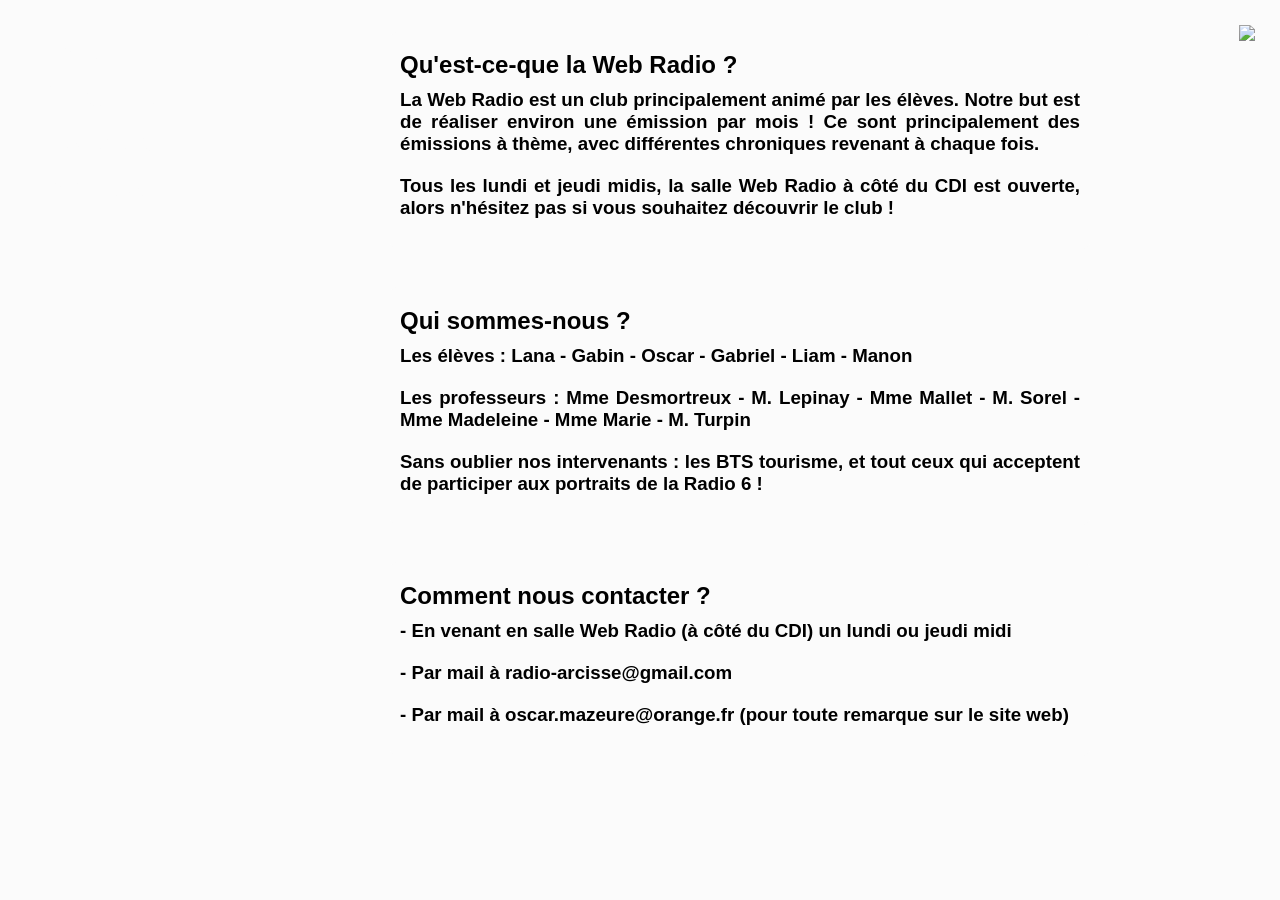
==== a-propos.html @ 9557406a "Upload automatique" ====
<!DOCTYPE html>

<html>
<head>
<title>Radio 6 - À propos</title>
<link href="styles.css" rel="stylesheet"/>
<link href="Images/Logo icone.svg" rel="icon" sizes="48x48" type="image/svg"/>
<meta content="width=device-width, initial-scale=1.0" name="viewport"/>
</head>
<body id="Body">
<div class="div-nav" id="Div-nav">
<div class="div-menu">
<a href="index.html"><h2>Accueil</h2></a>
</div>
<div class="div-menu">
<a href="émissions.html"><h2>Émissions</h2></a>
</div>
<div class="div-menu">
<a href="podcasts.html"><h2>Podcasts</h2></a>
</div>
<div class="div-menu">
<h2 class="fleche-menu">▶</h2>
<a href="a-propos.html"><h2>À propos</h2></a>
</div>
</div>
<div class="div-nav-téléphone" id="Div-nav-téléphone">
<div class="div-menu-téléphone" id="Div-menu-téléphone#">
<a href="#"><h2 class="contenu-menu-téléphone"></h2></a>
</div>
<div class="div-menu-téléphone" id="Div-menu-téléphone1">
<a href="index.html"><h2 class="contenu-menu-téléphone">Accueil</h2></a>
</div>
<div class="div-menu-téléphone" id="Div-menu-téléphone2">
<a href="émissions.html"><h2 class="contenu-menu-téléphone">Émissions</h2></a>
</div>
<div class="div-menu-téléphone" id="Div-menu-téléphone3">
<a href="podcasts.html"><h2 class="contenu-menu-téléphone">Podcasts</h2></a>
</div>
<div class="div-menu-téléphone" id="Div-menu-téléphone3">
<a href="a-propos.html"><h2 class="contenu-menu-téléphone">À propos</h2></a>
</div>
</div>
<div class="div-bouton-nav-téléphone" id="Bouton-nav-téléphone">
<img alt="" height="50px" id="Image-bouton-nav-téléphone" src="Images/Ouvrir menu.svg"/>
</div>
<img class="bouton-thème" height="42px" id="Bouton-thème" src="Images/Thème clair.png"/>
<div class="conteneur" id="Conteneur">
<img alt="" class="logo-header" id="Logo-header" src="Images/Logo header.png" width="425px"/>


<div class="div-accueil-background">
<div class="div-accueil"><h2 class="titre-accueil">Qu'est-ce-que la Web Radio ?</h2><h3 class="contenu-accueil">La Web Radio est un club principalement animé par les élèves. Notre but est de réaliser environ une émission par mois ! Ce sont principalement des émissions à thème, avec différentes chroniques revenant à chaque fois.</h3><h3 class="contenu-accueil">Tous les lundi et jeudi midis, la salle Web Radio à côté du CDI est ouverte, alors n'hésitez pas si vous souhaitez découvrir le club !</h3></div>
</div><div class="div-accueil-background">
<div class="div-accueil"><h2 class="titre-accueil">Qui sommes-nous ?</h2><h3 class="contenu-accueil">Les élèves : Lana - Gabin - Oscar - Gabriel - Liam - Manon</h3><h3 class="contenu-accueil">Les professeurs : Mme Desmortreux - M. Lepinay - Mme Mallet - M. Sorel - Mme Madeleine - Mme Marie - M. Turpin</h3><h3 class="contenu-accueil">Sans oublier nos intervenants : les BTS tourisme, et tout ceux qui acceptent de participer aux portraits de la Radio 6 !</h3></div>
</div><div class="div-accueil-background">
<div class="div-accueil"><h2 class="titre-accueil">Comment nous contacter ?</h2><h3 class="contenu-accueil">- En venant en salle Web Radio (à côté du CDI) un lundi ou jeudi midi</h3><h3 class="contenu-accueil">- Par mail à radio-arcisse@gmail.com</h3><h3 class="contenu-accueil">- Par mail à oscar.mazeure@orange.fr (pour toute remarque sur le site web)</h3></div>
</div>
<div class="div-images-accueil-ensemble">
<div class="div-images-accueil">
<img alt="" class="images-accueil" height="225px" src="Images/black.jpg"/>
<img alt="" class="images-accueil" height="225px" src="Images/black.jpg"/>
<img alt="" class="images-accueil" height="225px" src="Images/black.jpg"/>
</div>
</div>
<br/>
<br/>
</div>
<script src="script-accueil.js"></script>
</body>
</html>
---- styles.css ----
/* 
Light theme :
  main color = #fbfbfb
  secondary color = black
  third color = #595959

Dark theme :
  main color = #363636
  secondary color = #fbfbfb
*/

:root{

  --main-color: #fbfbfb;
  --secondary-color: black;
  --third-color: #595959;

}

.bouton-thème{

  display: block;
  position: absolute;
  top: 25px;
  right: 25px;

}

body {

  background-color: var(--main-color);
  transition: 200ms;

}

.div-nav {
    position: fixed;
    left: 0;
    top: 0;
    height: 100%;
    width: 200px;
    padding-top: 10px;
    background-image: url("Images/Arrière-plan.svg");
    background-size: contain;
    background-repeat: no-repeat;
    background-position: left center;
    background-attachment: fixed;
    display: block;
    z-index: 100000000;

    -webkit-touch-callout: none; /* Safari */
    -webkit-user-select: none; /* Safari */
    -khtml-user-select: none; /* Konqueror */
    -moz-user-select: none; /* Firefox */
    -ms-user-select: none; /* IE 10+ */
    user-select: none;

  }

  .image-nav{

    background-color: #fbfbfb;
    border-radius: 30%;
    position: absolute;
    bottom: 40px;
    left: 50%;
    transform: translate(-30px, 0px);

  }
  
  .div-texte-nav{

    width: 150px;
    position: absolute;
    bottom: 115px;
    left: 50%;
    transform: translate(-75px, 0px);
    display: flex;
    align-items: center;
    justify-content: center;
    text-align: center;

  }

  .texte-nav{

    display: block;
    margin: 0 auto;
    font-family: 'Trebuchet MS', 'Lucida Sans Unicode', 'Lucida Grande', 'Lucida Sans', Arial, sans-serif;
    color: #fbfbfb;

  }

  .div-nav-téléphone{

    display: none;
    background-color: none;

  }

  .div-bouton-nav-téléphone {

    display: none;

  }

  .conteneur {
    width: 100% - 200px;
    margin-left: 200px;
    align-items: center;
    background-color: var(--main-color);
    display: block;
    transition: 200ms;

  }

  .logo-header {

    margin: 0 auto;
    display: flex;
    margin-bottom: 10px;
    width: 425px;

  }

  #logo-header-podcast {

    transform: translate(-7px, 0px);

  }

  .div-menu {
    width: 200px;
    height: 45px;
    text-align: center; 
    align-items: center;
    font-family: 'Trebuchet MS', 'Lucida Sans Unicode', 'Lucida Grande', 'Lucida Sans', Arial, sans-serif;
    margin-bottom: -20px;
    line-height: 45px;
    text-align: center;

  }

  .div-menu:hover {
    background-color: #0000003d;

  }

  .fleche-menu {

    position: absolute;
    transform: translate(23px, -19px);
    color: #fbfbfb;

  }

  a {
    text-decoration: none;
    color:  #fbfbfb;

  }

  #Description-prochaine-émission a {

    color: var(--secondary-color);
    text-decoration: underline;
    overflow-wrap: break-word;
    word-wrap: break-word;

  }

  .div-émission-background {

    background-color: var(--secondary-color);
    height: 163px;
    width: 503px;
    margin: 0 auto;
    border-radius: 10px;
    display: flex;
    padding: 2px;
    padding-bottom: 3px;
    margin-top: 20px;
    margin-bottom: 30px ;

  }

  .div-émission-background:hover {

    background-image: url("Images/Arrière-plan.svg");
    background-size:cover;
    background-repeat: no-repeat;
    background-position: center;
    background-attachment: fixed;
    height: 163px;
    width: 503px;
    margin: 0 auto;
    border-radius: 10px;
    display: flex;
    padding: 2px;
    padding-bottom: 3px;
    margin-top: 20px;
    margin-bottom: 30px ;

  }

  .div-émission {

    background-color: var(--main-color);
    width: 500px;
    border-radius: 8px;
    margin: 0 auto;
    margin-top: 1.5px;
    display: block;

  }

  .div-audio {

    display: flex;

  }

  .audio {

    margin: 0 auto;

  }

  .infos-émission {

    font-family: 'Trebuchet MS', 'Lucida Sans Unicode', 'Lucida Grande', 'Lucida Sans', Arial, sans-serif;
    color: var(--secondary-color);
    margin-left: 10px;
    width: auto;
    margin-bottom: 30px;

  }

  .date-émission {

    margin-top: -18px;
    color: var(--third-color);

  }

  .programme {

    font-family: 'Trebuchet MS', 'Lucida Sans Unicode', 'Lucida Grande', 'Lucida Sans', Arial, sans-serif;
    color: var(--secondary-color);
    margin-left: 10px;
    
   }
  
   .programme:hover {
  
    cursor: pointer;
  
   }
  
   .div-programme-background {
  
      background-image: url("Images/Arrière-plan.svg");
      background-size:cover;
      background-repeat: no-repeat;
      background-position: center;
      background-attachment: fixed;
      height: auto;
      width: 503px;
      margin: 0 auto;
      border-radius: 10px;
      display: flex;
      padding: 2px;
      padding-bottom: 4px;
      margin-top: 20px;
      margin-bottom: 30px ;
  
    }
  
    .div-programme-ensemble {
      background-color:  var(--main-color);
      height: auto;
      width: 500px;
      border-radius: 8px;
      margin: 0 auto;
      margin-top: 1.5px;
      display: flex;
    
    }
  
    .fermer {
  
      display: flex;
      margin-top: 10px;
      margin-left: 0px;
      height: 50px;
      width: auto;
      
    }
  
    .fermer:hover {
  
      cursor: pointer;
  
    }
  
    .infos {
  
      display: flex;
      margin-top: -85px;
      margin-left: 440px;
      height: 50px;
      width: auto;
      
    }
  
    .infos:hover {
  
      cursor: pointer;
  
    }










 #Curseur {

    top: 250px;
    position: absolute;
    left: 50%;
    z-index: 2;
    transform: translate(-50%, 0px);
    height: 80px;
    width: 40px;
    background-image: url('Images/Curseur.svg');
    background-attachment: fixed;
    background-size: contain;

 }

 #Curseur:hover {

    cursor: grab;

 }

 #Slider {

    position: absolute;
    top: 275px;
    left: 50%;
    z-index: 1;
    height: 250px;
    transform: translate(-50%, 0px);
    -webkit-touch-callout: none; /* Safari */
    -webkit-user-select: none; /* Safari */
    -khtml-user-select: none; /* Konqueror */
    -moz-user-select: none; /* Firefox */
    -ms-user-select: none; /* IE 10+ */
    user-select: none;
    pointer-events: none;
  

 }

 #Niveau-sonore {

    display: flex;
    margin-top: 100px;

 }

 #Volume-icone {

  position: absolute;
  top: 540px;
  left: 50%;
  z-index: 1;
  transform: translate(-50%, 0px);

 }










 .div-accueil-background {
  
  background-image: url("Images/Arrière-plan.svg");
  background-size:cover;
  background-repeat: no-repeat;
  background-position: center;
  background-attachment: fixed;
  height: auto;
  width: 703px;
  margin: 0 auto;
  border-radius: 10px;
  display: flex;
  padding: 2px;
  padding-bottom: 4px;
  margin-top: 20px;
  margin-bottom: 30px ;

}

.div-accueil {
  background-color: var(--main-color);
  height: auto;
  width: 700px;
  border-radius: 8px;
  margin: 0 auto;
  margin-top: 1.5px;
  display: block;

}

.titre-accueil {

  font-family: 'Trebuchet MS', 'Lucida Sans Unicode', 'Lucida Grande', 'Lucida Sans', Arial, sans-serif;
  color: var(--secondary-color);
  margin-left: 10px;
  width: auto;

}

.contenu-accueil {

  font-family: 'Trebuchet MS', 'Lucida Sans Unicode', 'Lucida Grande', 'Lucida Sans', Arial, sans-serif;
  color: var(--secondary-color);
  margin-left: 10px;
  margin-right: 10px;
  width: auto;
  margin-bottom: 30px;
  margin-top: -10px;
  text-align: justify;

}

.texte-bouton-accueil{

  font-family: 'Trebuchet MS', 'Lucida Sans Unicode', 'Lucida Grande', 'Lucida Sans', Arial, sans-serif;
  color: #fbfbfb;
  margin: 0 auto;
  display: flex;
  
}

.bouton-accueil{

  background-color: var(--third-color);
  margin: 0 auto;
  margin-top: 10px;
  margin-bottom: 10px;
  padding-right: 10px;
  padding-left: 5px;
  display: flex;
  align-items: center;
  justify-content: center;
  width: fit-content;
  border-radius: 5px;

}

.bouton-accueil:hover{

  cursor: pointer;

}

#Image-prochaine-émission{

  height: 220px;
  display: flex;
  margin: 0 auto;
  margin-bottom: 10px;
  border-radius: 7%;

}

.underlined {

  color: var(--secondary-color);
  text-decoration: underline;

}

.underlined:hover {

  cursor: text;

}

.div-images-accueil-ensemble {

  display: flex;
  margin: 0 auto;
  align-items: center;

}

.div-images-accueil {

  margin: 0 auto;

}

.images-accueil {

  margin-left: 2.5px;
  margin-right: 2.5px;
  border-radius: 10px;

}




.conteneur-boutons-podcasts{

  display: flex;
  align-items: flex-start;
  justify-content: center;
  flex-wrap: wrap;
  gap: 100px;

}

.div-bouton-podcast-background {

  background-color: var(--secondary-color);
  height: fit-content + 4px;
  width: 363px;
  border-radius: 10px;
  display: flex;
  justify-self:baseline;
  padding: 2px;
  padding-left: 2px;
  padding-right: 2.5px;
  padding-bottom: 3px;
  padding-top: 2px;
  margin-top: 10px;
  margin-bottom: -50px;

}

.div-bouton-podcast-background:hover {

  background-image: url("Images/Arrière-plan.svg");
  background-size:cover;
  background-repeat: no-repeat;
  background-position: center;
  background-attachment: fixed;
  height: fit-content + 4px;
  width: 363px;
  border-radius: 10px;
  display: flex;
  padding: 2px;
  padding-left: 2px;
  padding-right: 2.5px;
  padding-bottom: 3px;
  padding-top: 2px;
  margin-top: 10px;
  margin-bottom: -50px;
  cursor: pointer;
}

.div-bouton-podcast {

  background-color: var(--main-color);
  height: fit-content;
  width: 357px;
  border-radius: 8px;
  margin: 0 auto;
  margin-top: 1.5px;
  display: flex;
  padding: 2px;

  -webkit-touch-callout: none; /* Safari */
  -webkit-user-select: none; /* Safari */
  -khtml-user-select: none; /* Konqueror */
  -moz-user-select: none; /* Firefox */
  -ms-user-select: none; /* IE 10+ */
  user-select: none;

}

.texte-bouton-podcast {

  font-family: 'Trebuchet MS', 'Lucida Sans Unicode', 'Lucida Grande', 'Lucida Sans', Arial, sans-serif;
  color: var(--secondary-color);
  margin: 5px auto;
  margin-top: 10px;
  display: block;

  -webkit-touch-callout: none; /* Safari */
  -webkit-user-select: none; /* Safari */
  -khtml-user-select: none; /* Konqueror */
  -moz-user-select: none; /* Firefox */
  -ms-user-select: none; /* IE 10+ */
  user-select: none;
  
}

.div-contenu-bouton-podcast {

  display: flex;
  margin-left: 10px;
  justify-content: center;

  -webkit-touch-callout: none; /* Safari */
  -webkit-user-select: none; /* Safari */
  -khtml-user-select: none; /* Konqueror */
  -moz-user-select: none; /* Firefox */
  -ms-user-select: none; /* IE 10+ */
  user-select: none;

}

.image-bouton-podcast {

  margin-right: 10px;

  -webkit-touch-callout: none; /* Safari */
  -webkit-user-select: none; /* Safari */
  -khtml-user-select: none; /* Konqueror */
  -moz-user-select: none; /* Firefox */
  -ms-user-select: none; /* IE 10+ */
  user-select: none;

}

.div-audio-podcasts {

  display: flex;
  margin-top: -15px;

}
























@media (max-width: 480px) {

  .bouton-thème{
    display: none;
  }


  body {

    align-items: center;
    justify-content: center;
    zoom: 1;
  }

  .conteneur {

    display: block;
    margin-left: 5px;
    width: 100%;
    align-items: center;
    padding-left: -10px;
    margin-left: 0px;


  }

  .div-nav {

    display: none;

  }

  .div-nav-téléphone{

    display: none;
    background-image: url("Images/Arrière-plan.svg");
    background-size:cover;
    background-repeat: no-repeat;
    background-position: center;
    background-attachment: fixed;
    position: absolute;
    align-items: center;
    justify-content: center;
    top: 0;
    left: 0;
    height: 100%;
    width: 100%;

  }

  .div-menu-téléphone{

    display: flex;
    width: 200px;
    height: 45px;
    text-align: center;
    align-items: center;
    font-family: 'Trebuchet MS', 'Lucida Sans Unicode', 'Lucida Grande', 'Lucida Sans', Arial, sans-serif;
    margin: 0 auto;
    margin-bottom: 10px;
    line-height: 45px;
    justify-content: center;

  }

  .contenu-menu-téléphone {

    display: flex;
    margin: 0 auto;
    margin-top: 10px;

  }

  .div-bouton-nav-téléphone {

    display: block;
    position: absolute;
    top: 0px;
    left: 0px;
    height: 55px;
    width: 55px;
    background-color: rgb(223, 222, 222);
    border-bottom-right-radius: 10px;

  }

  #Image-bouton-nav-téléphone {

    margin: 0 auto;
    display: flex;
    margin-top: 2px;
    
  
  }

  .logo-header {

    width: 230px;

  }

  .div-émission-background {

    background-color: black;
    height: auto;
    width: 343px;
    margin: 0 auto;
    border-radius: 10px;
    display: flex;
    padding: 2px;
    padding-bottom: 3px;
    margin-top: 20px;
    margin-bottom: 30px ;

  }

  .div-émission-background:hover {

    background-image: url("Images/Arrière-plan.svg");
    background-size:cover;
    background-repeat: no-repeat;
    background-position: center;
    background-attachment: fixed;
    height: auto;
    width: 343px;
    margin: 0 auto;
    border-radius: 10px;
    display: flex;
    padding: 2px;
    padding-bottom: 3px;
    margin-top: 20px;
    margin-bottom: 30px ;

  }

  .div-émission {

    background-color: var(--main-color);
    height: auto;
    padding-bottom: 15px;
    width: 340px;
    border-radius: 8px;
    margin: 0 auto;
    margin-top: 1.5px;
    display: block;
    padding-top: -10px;

  }

  .infos {

    margin-left: 285px;

  }

  .div-programme-background {
  
    transition: 2000ms;
    height: auto;
    width: 343px;
    margin: 0 auto;
    border-radius: 10px;
    display: flex;
    padding: 2px;
    padding-bottom: 4px;
    margin-top: 20px;
    margin-bottom: 30px ;

  }

  .div-programme-ensemble {

    width: 340px;

  }

  .fermer {

    display: flex;
    margin-top: 10px;
    margin-left: 25px;
    height: 50px;
    width: auto;
    
  }





  .div-accueil-background {
  
    background-image: url("Images/Arrière-plan.svg");
    background-size:cover;
    background-repeat: no-repeat;
    background-position: center;
    background-attachment: fixed;
    height: auto;
    width: 343px;
    margin: 0 auto;
    border-radius: 10px;
    display: flex;
    padding: 2px;
    padding-bottom: 4px;
    margin-top: 20px;
    margin-bottom: 30px ;
  
  }
  
  .div-accueil {
    background-color: var(--main-color);
    height: auto;
    width: 340px;
    border-radius: 8px;
    margin: 0 auto;
    margin-top: 1.5px;
    display: block;
  
  }


  .contenu-accueil{
    text-align: justify;
  }

.div-images-accueil-ensemble {

  display: flex;
  margin: 0 auto;
  align-items: center;
  justify-content: center;

}

.div-images-accueil {

  display: block;
  margin: 0 auto;

}

.images-accueil {

  margin: 0 auto;
  margin-top: 10px;
  display: flex;

}

}
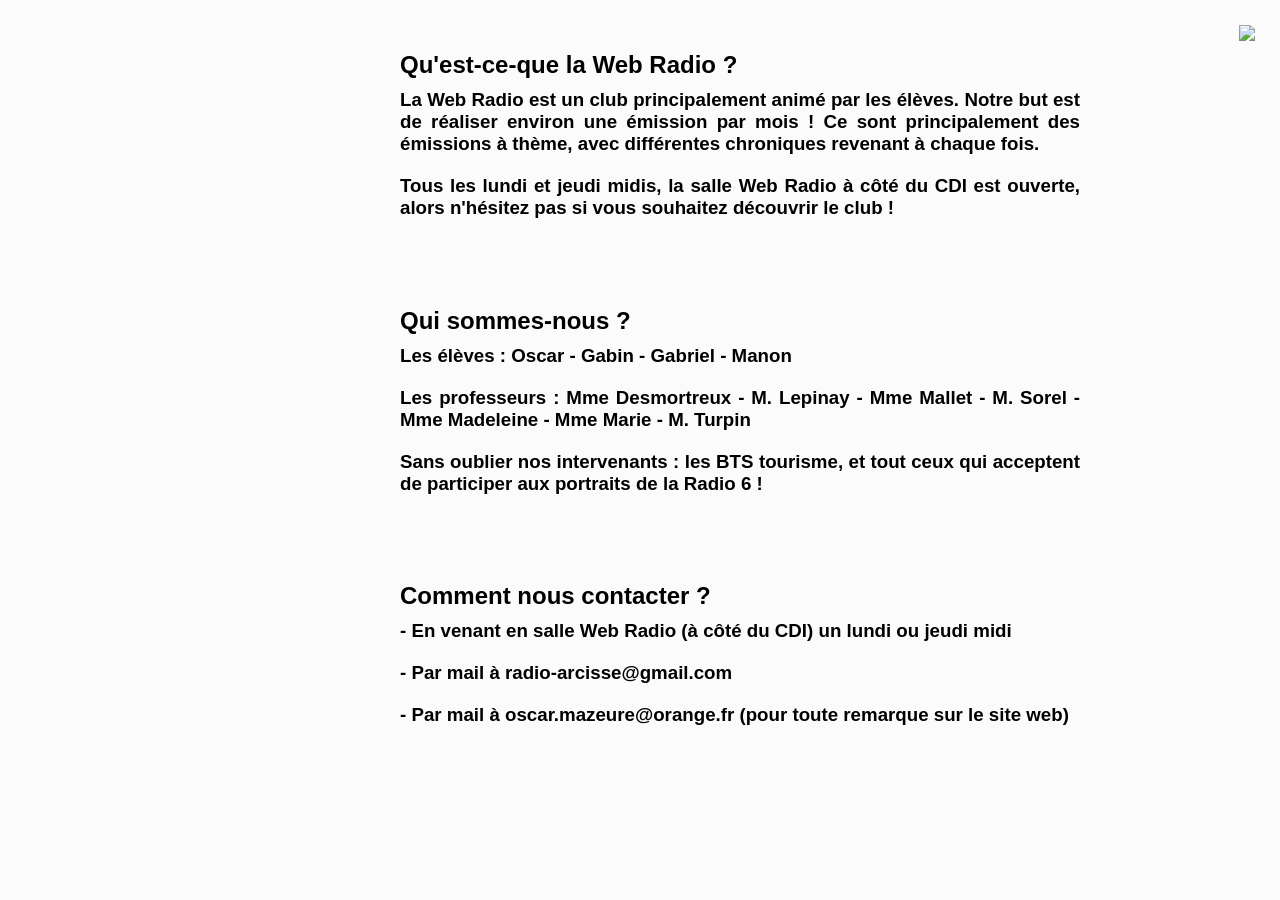
==== commit add530be: "Upload automatique" ====
--- a/a-propos.html
+++ b/a-propos.html
@@ -51,7 +51,7 @@
 <div class="div-accueil-background">
 <div class="div-accueil"><h2 class="titre-accueil">Qu'est-ce-que la Web Radio ?</h2><h3 class="contenu-accueil">La Web Radio est un club principalement animé par les élèves. Notre but est de réaliser environ une émission par mois ! Ce sont principalement des émissions à thème, avec différentes chroniques revenant à chaque fois.</h3><h3 class="contenu-accueil">Tous les lundi et jeudi midis, la salle Web Radio à côté du CDI est ouverte, alors n'hésitez pas si vous souhaitez découvrir le club !</h3></div>
 </div><div class="div-accueil-background">
-<div class="div-accueil"><h2 class="titre-accueil">Qui sommes-nous ?</h2><h3 class="contenu-accueil">Les élèves : Lana - Gabin - Oscar - Gabriel - Liam - Manon</h3><h3 class="contenu-accueil">Les professeurs : Mme Desmortreux - M. Lepinay - Mme Mallet - M. Sorel - Mme Madeleine - Mme Marie - M. Turpin</h3><h3 class="contenu-accueil">Sans oublier nos intervenants : les BTS tourisme, et tout ceux qui acceptent de participer aux portraits de la Radio 6 !</h3></div>
+<div class="div-accueil"><h2 class="titre-accueil">Qui sommes-nous ?</h2><h3 class="contenu-accueil">Les élèves : Oscar - Gabin - Gabriel - Manon</h3><h3 class="contenu-accueil">Les professeurs : Mme Desmortreux - M. Lepinay - Mme Mallet - M. Sorel - Mme Madeleine - Mme Marie - M. Turpin</h3><h3 class="contenu-accueil">Sans oublier nos intervenants : les BTS tourisme, et tout ceux qui acceptent de participer aux portraits de la Radio 6 !</h3></div>
 </div><div class="div-accueil-background">
 <div class="div-accueil"><h2 class="titre-accueil">Comment nous contacter ?</h2><h3 class="contenu-accueil">- En venant en salle Web Radio (à côté du CDI) un lundi ou jeudi midi</h3><h3 class="contenu-accueil">- Par mail à radio-arcisse@gmail.com</h3><h3 class="contenu-accueil">- Par mail à oscar.mazeure@orange.fr (pour toute remarque sur le site web)</h3></div>
 </div>
